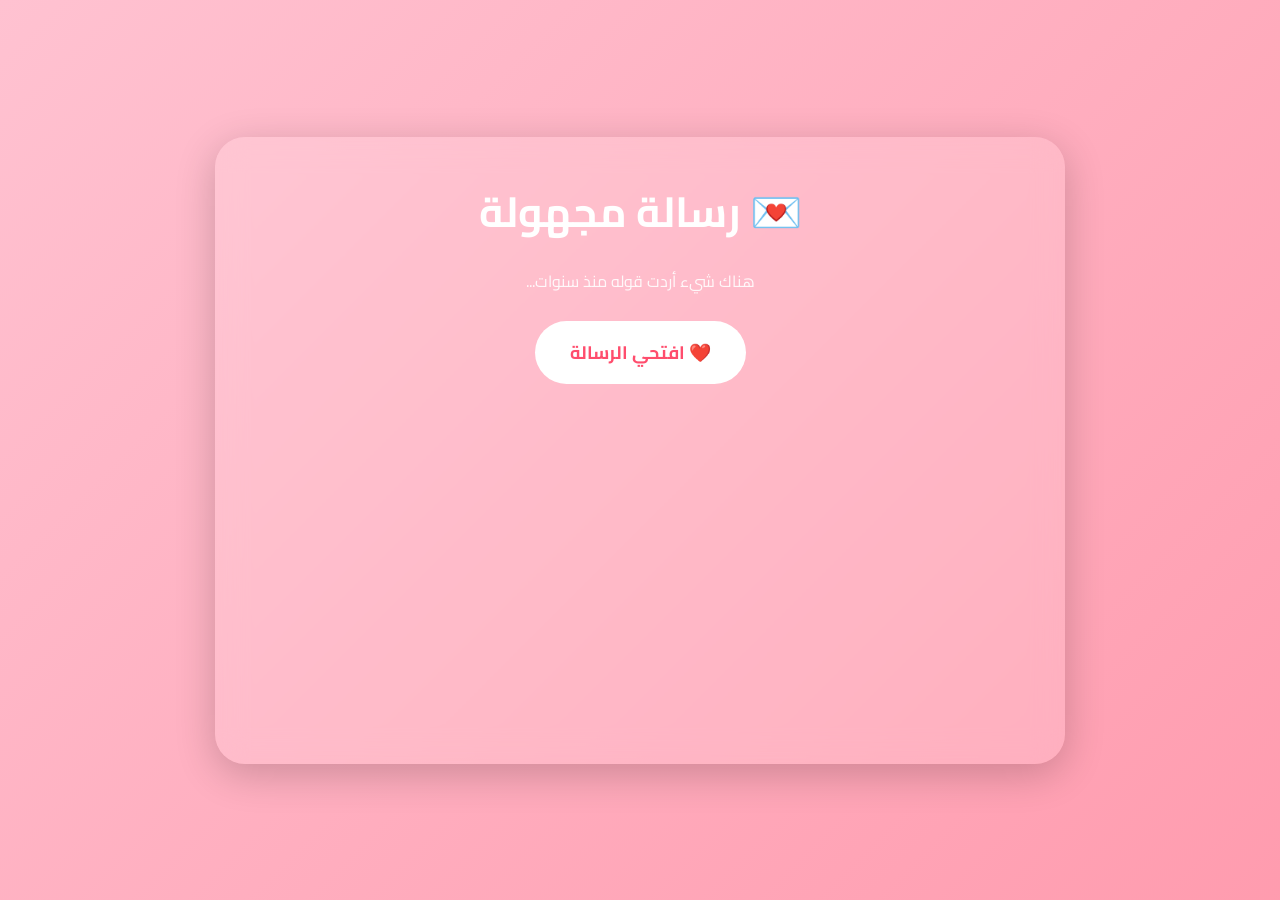
==== index.html @ 0777c4cd "Add files via upload" ====
<!DOCTYPE html><html lang="ar" dir="rtl">
<head>
<meta charset="UTF-8">
<meta name="viewport" content="width=device-width, initial-scale=1.0">
<title>💌 رسالة مجهولة</title><link href="https://fonts.googleapis.com/css2?family=Cairo:wght@400;700&display=swap" rel="stylesheet">
<link rel="stylesheet" href="style.css">
</head>
<body><div class="card"><h1>💌 رسالة مجهولة</h1>

<p class="subtitle">
    هناك شيء أردت قوله منذ سنوات...
</p>

<button id="openBtn">
    ❤️ افتحي الرسالة
</button>

<div id="message" class="message"></div>

<a
    id="whatsappLink"
    href="https://wa.me/48729756296"
    target="_blank">
    💬 لو حبيتي تعرفي مين صاحب الرسالة
</a>

</div><script src="script.js"></script></body>
</html>
---- style.css ----
*{
margin:0;
padding:0;
box-sizing:border-box;
font-family:'Cairo',sans-serif;
}

body{
height:100vh;
overflow:hidden;
display:flex;
justify-content:center;
align-items:center;
background:linear-gradient(-45deg,#ff4d6d,#ff758f,#ff8fa3,#ffc2d1);
background-size:400% 400%;
animation:bg 12s ease infinite;
}

@keyframes bg{
0%{background-position:0% 50%;}
50%{background-position:100% 50%;}
100%{background-position:0% 50%;}
}

.card{
width:90%;
max-width:850px;
padding:35px;
border-radius:30px;
background:rgba(255,255,255,.15);
backdrop-filter:blur(15px);
text-align:center;
color:white;
box-shadow:0 10px 40px rgba(0,0,0,.2);
}

h1{
font-size:42px;
margin-bottom:15px;
}

.subtitle{
margin-bottom:25px;
opacity:.9;
}

button{
padding:15px 35px;
border:none;
border-radius:50px;
font-size:18px;
font-weight:bold;
cursor:pointer;
background:white;
color:#ff4d6d;
}

.message{
margin-top:25px;
height:320px;
overflow-y:auto;
padding:10px;
font-size:22px;
line-height:2;
white-space:pre-line;
scroll-behavior:smooth;
}

.message::-webkit-scrollbar{
display:none;
}

#whatsappLink{
display:none;
margin-top:25px;
padding:14px 25px;
background:#25D366;
color:white;
text-decoration:none;
border-radius:50px;
font-weight:bold;
}

.floating-heart{
position:absolute;
bottom:-50px;
animation:float linear forwards;
pointer-events:none;
}

@keyframes float{
from{
transform:translateY(0) rotate(0);
opacity:1;
}
to{
transform:translateY(-120vh) rotate(360deg);
opacity:0;
}
}
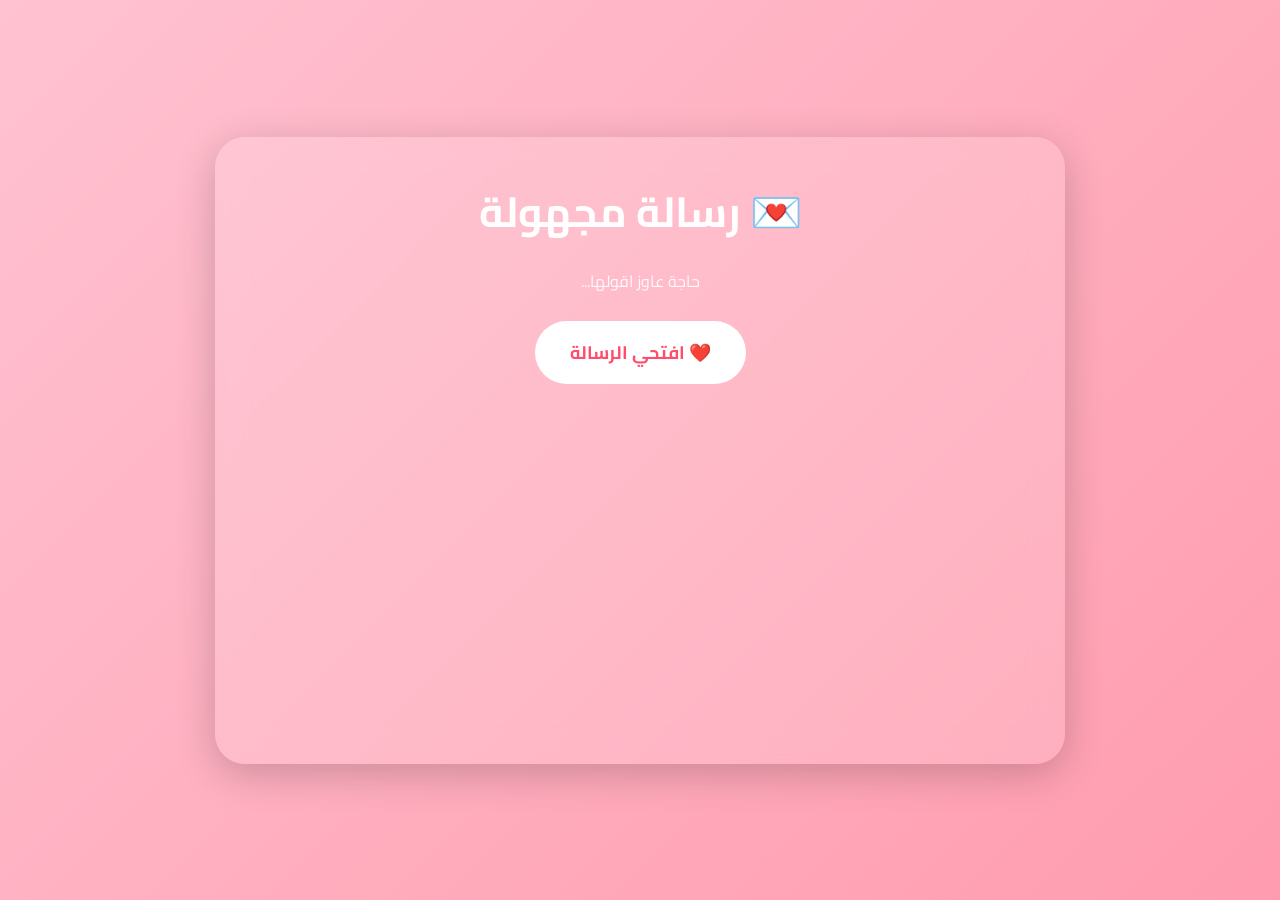
==== commit 64b21291: "index.html" ====
--- a/index.html
+++ b/index.html
@@ -8,7 +8,7 @@
 <body><div class="card"><h1>💌 رسالة مجهولة</h1>
 
 <p class="subtitle">
-    هناك شيء أردت قوله منذ سنوات...
+    حاجة عاوز اقولها...
 </p>
 
 <button id="openBtn">
@@ -25,4 +25,4 @@
 </a>
 
 </div><script src="script.js"></script></body>
-</html>+</html>
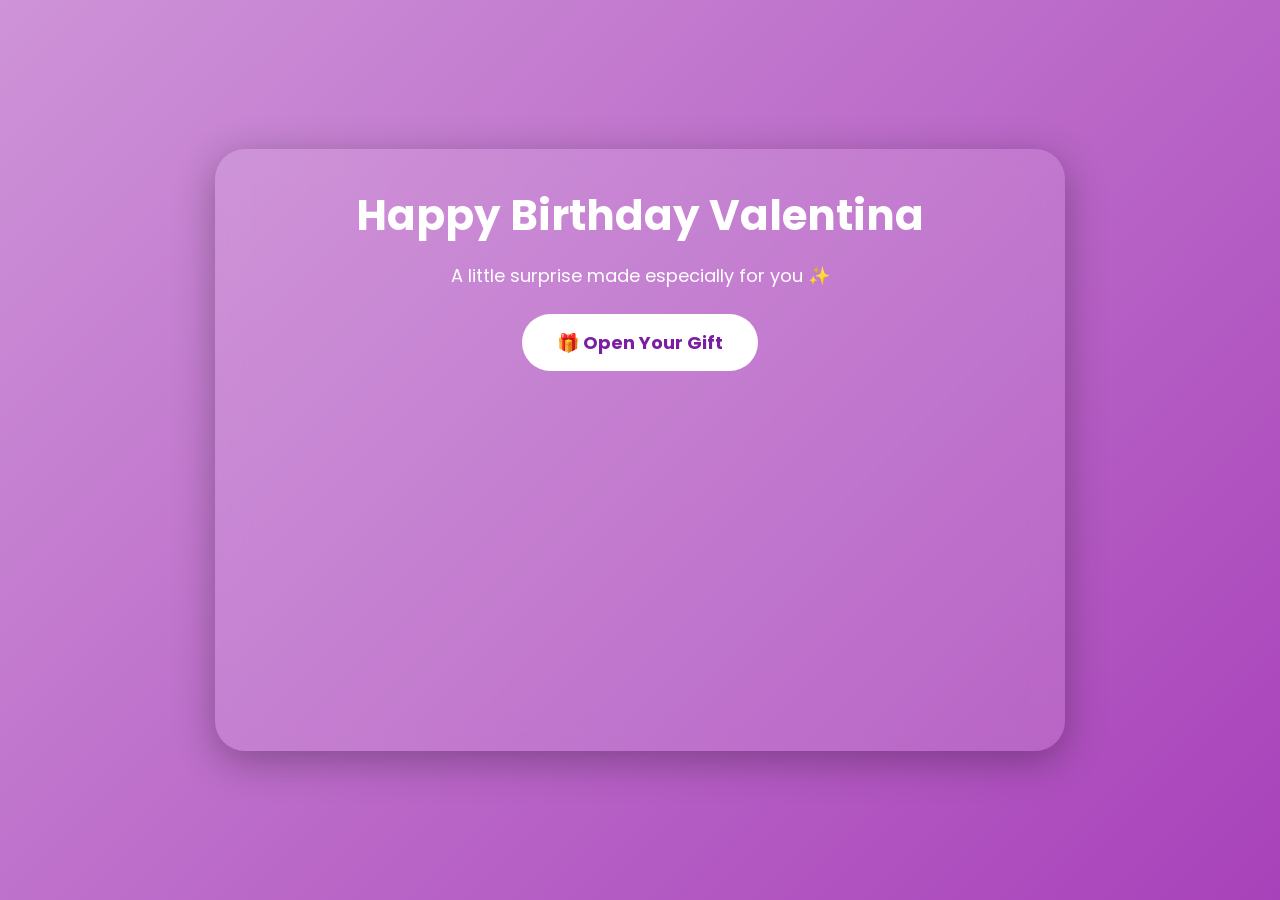
==== commit 3efc4bfa: "Add files via upload" ====
--- a/index.html
+++ b/index.html
@@ -1,28 +1,13 @@
-<!DOCTYPE html><html lang="ar" dir="rtl">
+<!DOCTYPE html><html lang="en">
 <head>
 <meta charset="UTF-8">
 <meta name="viewport" content="width=device-width, initial-scale=1.0">
-<title>💌 رسالة مجهولة</title><link href="https://fonts.googleapis.com/css2?family=Cairo:wght@400;700&display=swap" rel="stylesheet">
-<link rel="stylesheet" href="style.css">
+<title> Happy Birthday Valentina </title><link rel="preconnect" href="https://fonts.googleapis.com">
+<link rel="preconnect" href="https://fonts.gstatic.com" crossorigin><link href="https://fonts.googleapis.com/css2?family=Poppins:wght@300;400;600&display=swap" rel="stylesheet"><link rel="stylesheet" href="style.css">
 </head>
-<body><div class="card"><h1>💌 رسالة مجهولة</h1>
-
-<p class="subtitle">
-    حاجة عاوز اقولها...
-</p>
-
-<button id="openBtn">
-    ❤️ افتحي الرسالة
-</button>
-
-<div id="message" class="message"></div>
-
-<a
-    id="whatsappLink"
-    href="https://wa.me/48729756296"
-    target="_blank">
-    💬 لو حبيتي تعرفي مين صاحب الرسالة
-</a>
-
-</div><script src="script.js"></script></body>
-</html>
+<body><div class="card"><h1> Happy Birthday Valentina </h1><p class="subtitle">
+A little surprise made especially for you ✨
+</p><button id="openBtn">
+🎁 Open Your Gift
+</button><div id="message" class="message"></div></div><script src="script.js"></script></body>
+</html>
--- a/style.css
+++ b/style.css
@@ -2,7 +2,7 @@
 margin:0;
 padding:0;
 box-sizing:border-box;
-font-family:'Cairo',sans-serif;
+font-family:'Poppins',sans-serif;
 }
 
 body{
@@ -11,9 +11,9 @@
 display:flex;
 justify-content:center;
 align-items:center;
-background:linear-gradient(-45deg,#ff4d6d,#ff758f,#ff8fa3,#ffc2d1);
+background:linear-gradient(-45deg,#4a148c,#7b1fa2,#9c27b0,#ce93d8);
 background-size:400% 400%;
-animation:bg 12s ease infinite;
+animation:bg 10s ease infinite;
 }
 
 @keyframes bg{
@@ -27,11 +27,11 @@
 max-width:850px;
 padding:35px;
 border-radius:30px;
-background:rgba(255,255,255,.15);
+background:rgba(255,255,255,.12);
 backdrop-filter:blur(15px);
 text-align:center;
 color:white;
-box-shadow:0 10px 40px rgba(0,0,0,.2);
+box-shadow:0 10px 40px rgba(0,0,0,.3);
 }
 
 h1{
@@ -40,57 +40,46 @@
 }
 
 .subtitle{
+font-size:18px;
 margin-bottom:25px;
-opacity:.9;
+color:#ffffff;
 }
 
 button{
 padding:15px 35px;
+font-size:18px;
+font-weight:bold;
 border:none;
 border-radius:50px;
-font-size:18px;
-font-weight:bold;
 cursor:pointer;
 background:white;
-color:#ff4d6d;
+color:#7b1fa2;
 }
 
 .message{
 margin-top:25px;
 height:320px;
 overflow-y:auto;
-padding:10px;
 font-size:22px;
 line-height:2;
 white-space:pre-line;
-scroll-behavior:smooth;
+color:white;
 }
 
 .message::-webkit-scrollbar{
 display:none;
 }
 
-#whatsappLink{
-display:none;
-margin-top:25px;
-padding:14px 25px;
-background:#25D366;
-color:white;
-text-decoration:none;
-border-radius:50px;
-font-weight:bold;
-}
-
-.floating-heart{
+.floating{
 position:absolute;
 bottom:-50px;
+pointer-events:none;
 animation:float linear forwards;
-pointer-events:none;
 }
 
 @keyframes float{
 from{
-transform:translateY(0) rotate(0);
+transform:translateY(0) rotate(0deg);
 opacity:1;
 }
 to{
